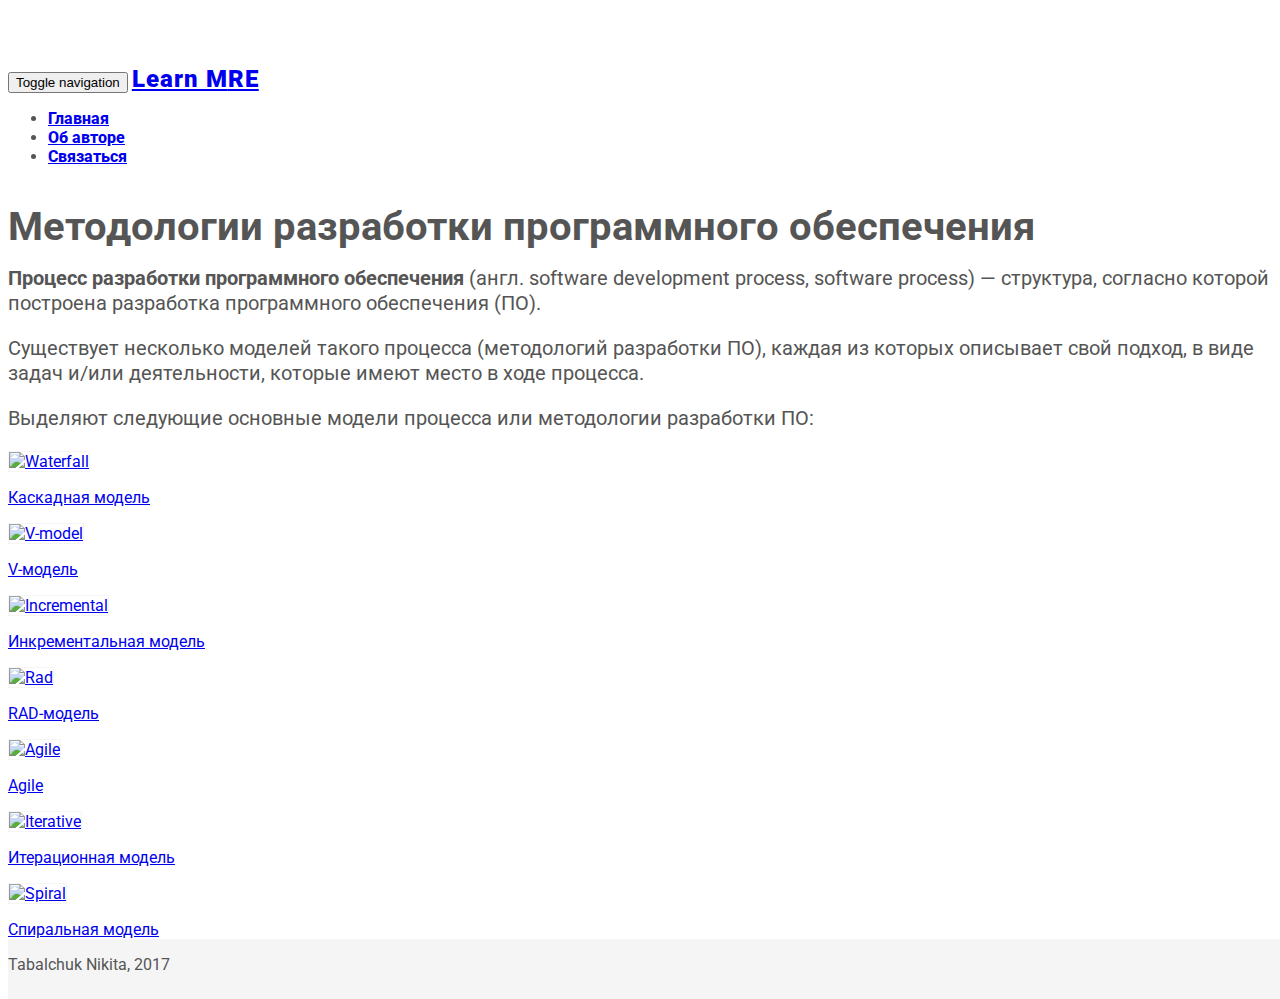
==== index.html @ 70d44285 "Upgrade pages and styles" ====
<!DOCTYPE html>
<html>
<head>
  <meta charset="utf-8">
  <meta name="viewport" content="width=device-width, initial-scale=1.0">
  <title>Методологии разработки программного обеспечения</title>
  <link rel="stylesheet" href="css/bootstrap.css">
  <link rel="stylesheet" href="css/font-awesome.min.css">
  <link rel="stylesheet" href="css/style.css">
  <script src="js/jquery-3.2.1.min.js"></script>
  <script src="js/bootstrap.min.js"></script>
</head>
<body>
  <!-- Начало меню навигации -->
  <nav class="navbar navbar-inverse navbar-fixed-top" role="navigation">
    <div class="container">
      <div class="navbar-header">
        <button type="button" class="navbar-toggle collapsed" data-toggle="collapse" data-target="#navbar" aria-expanded="false" aria-controls="navbar">
          <span class="sr-only">Toggle navigation</span>
          <span class="icon-bar"></span>
          <span class="icon-bar"></span>
          <span class="icon-bar"></span>
        </button>
        <a href="index.html" class="navbar-brand"><strong>Learn M<i class="fa fa-circle"></i>RE</strong></a>
      </div>

      <div id="navbar" class="navbar-collapse collapse navbar-right" aria-expanded="false">
        <ul class="nav navbar-nav">
          <li class="active"><a href="index.html">Главная</a></li>
          <!-- <li class="dropdown">
            <a href="#" class="dropdown-toggle" data-toggle="dropdown">Методологии<span class="caret"></span></a>
            <ul class="dropdown-menu" role="menu">
              <li><a href="html/waterfall.html"> Каскадная модель </a></li>
              <li><a href="html/v-model.html"> V-модель </a></li>
              <li><a href="html/incremental.html"> Инкрементная модель </a></li>
              <li><a href="html/rad.html"> Быстрая разработка приложений </a></li>
              <li><a href="html/agile.html"> Гибкая методология разработки </a></li>
              <li><a href="html/iterative.html"> Итерационная модель </a></li>
              <li><a href="html/spiral.html"> Спиральная модель </a></li>
            </ul>
          </li> -->
          <li><a href="#">Об авторе</a></li>
          <li><a href="#">Связаться</a></li>
        </ul>
      </div>
    </div>
  </nav>
  <!-- Конец меню навигации -->

  <div class="container">
    <article>
      <div class="page-header"><h1>Методологии разработки программного обеспечения</h1></div>
      <p class="text-justify">
        <strong>Процесс разработки программного обеспечения</strong> (англ. software development process, software process) — структура, согласно которой построена разработка программного обеспечения (ПО).
      </p>
      <p class="text-justify">
        Существует несколько моделей такого процесса (методологий разработки ПО), каждая из которых описывает свой подход, в виде задач и/или деятельности, которые имеют место в ходе процесса.
      </p>
      <p class="text-justify">
        Выделяют следующие основные модели процесса или методологии разработки ПО:
      </p>
    </article>
    <!-- Начало первой строки -->
    <div class="row">
      <div class="col-md-4">
        <div class="thumbnail">
          <a href="html/waterfall.html" target="_self">
            <img src="images/1.jpg" alt="Waterfall" class="img-rounded" style="width:100%">
            <div class="caption">
              <p class="text-center">Каскадная модель</p>
            </div>
          </a>
        </div>
      </div>
      <div class="col-md-4">
        <div class="thumbnail">
          <a href="html/v-model.html" target="_self">
            <img src="images/2.jpg" alt="V-model" class="img-rounded" style="width:100%">
            <div class="caption">
              <p class="text-center">V-модель</p>
            </div>
          </a>
        </div>
      </div>
      <div class="col-md-4">
        <div class="thumbnail">
          <a href="html/incremental.html" target="_self">
            <img src="images/3.jpg" alt="Incremental" class="img-rounded" style="width:100%">
            <div class="caption">
              <p class="text-center">Инкрементальная модель</p>
            </div>
          </a>
        </div>
      </div>
    </div>
    <!-- Начало второй строки -->
    <div class="row">
      <div class="col-md-4">
        <div class="thumbnail">
          <a href="html/rad.html" target="_self">
            <img src="images/4.jpg" alt="Rad" class="img-rounded" style="width:100%">
            <div class="caption">
              <p class="text-center">RAD-модель</p>
            </div>
          </a>
        </div>
      </div>
      <div class="col-md-4">
        <div class="thumbnail">
          <a href="html/agile.html" target="_self">
            <img src="images/5.jpg" alt="Agile" class="img-rounded" style="width:100%">
            <div class="caption">
              <p class="text-center">Agile</p>
            </div>
          </a>
        </div>
      </div>
      <div class="col-md-4">
        <div class="thumbnail">
          <a href="html/iterative.html" target="_self">
            <img src="images/6.jpg" alt="Iterative" class="img-rounded" style="width:100%">
            <div class="caption">
              <p class="text-center">Итерационная модель</p>
            </div>
          </a>
        </div>
      </div>
    </div>
  <!-- Начало третьей строки -->
    <div class="row">
      <div class="col-md-4 col-md-offset-4">
        <div class="thumbnail">
          <a href="html/spiral.html" target="_self">
            <img src="images/7.jpg" alt="Spiral" class="img-rounded" style="width:100%">
            <div class="caption">
              <p class="text-center">Спиральная модель</p>
            </div>
          </a>
        </div>
      </div>
    </div>
  </div>

  <footer class="footer">
    <div class="container">
      <p class="text-right">Tabalchuk Nikita, 2017</p>
    </div>
  </footer>
</body>
</html>
---- css/style.css ----
@import url('https://fonts.googleapis.com/css?family=Roboto');

html {
    position: relative;
    min-height: 100%;
    font-size: 100%;
}

body {
	font-family: 'Roboto', -apple-system, system-ui, BlinkMacSystemFont, "Segoe UI", Roboto, "Helvetica Neue", Arial, sans-serif;
	font-weight: 400;
	font-size: 100%;
	color: #555;
	margin-top: 60px;
	margin-bottom: 60px;
}

.footer {
    position: absolute;
    bottom: 0;
    width: 100%;
    height: 60px;
    background-color: #f5f5f5;
    font-size: 1em;
}

.navbar {
	font-weight: 800;
	font-size: 1em;
	padding-top: 5px;
	padding-bottom: 5px;
}

.navbar-brand {
  font-weight: bolder;
  font-size: 1.5em;
  letter-spacing: 1px;
}

.thumbnail {
 -moz-transition: all 0.5s ease-out;
 -o-transition: all 0.5s ease-out;
 -webkit-transition: all 0.5s ease-out;
 }

.thumbnail:hover{
 -webkit-transform: scale(1.05);
 -moz-transform: scale(1.05);
 -o-transform: scale(1.05);
 }

a img {
  border: 1px solid #f5f5f5;
}

figure {
  padding-bottom: 1.25em;
}

article {
  font-size: 1.25em;
  line-height: 1.25em;
}

h3 {
  margin-top: 0;
}

.space-top {
    padding-top: 1em;
}
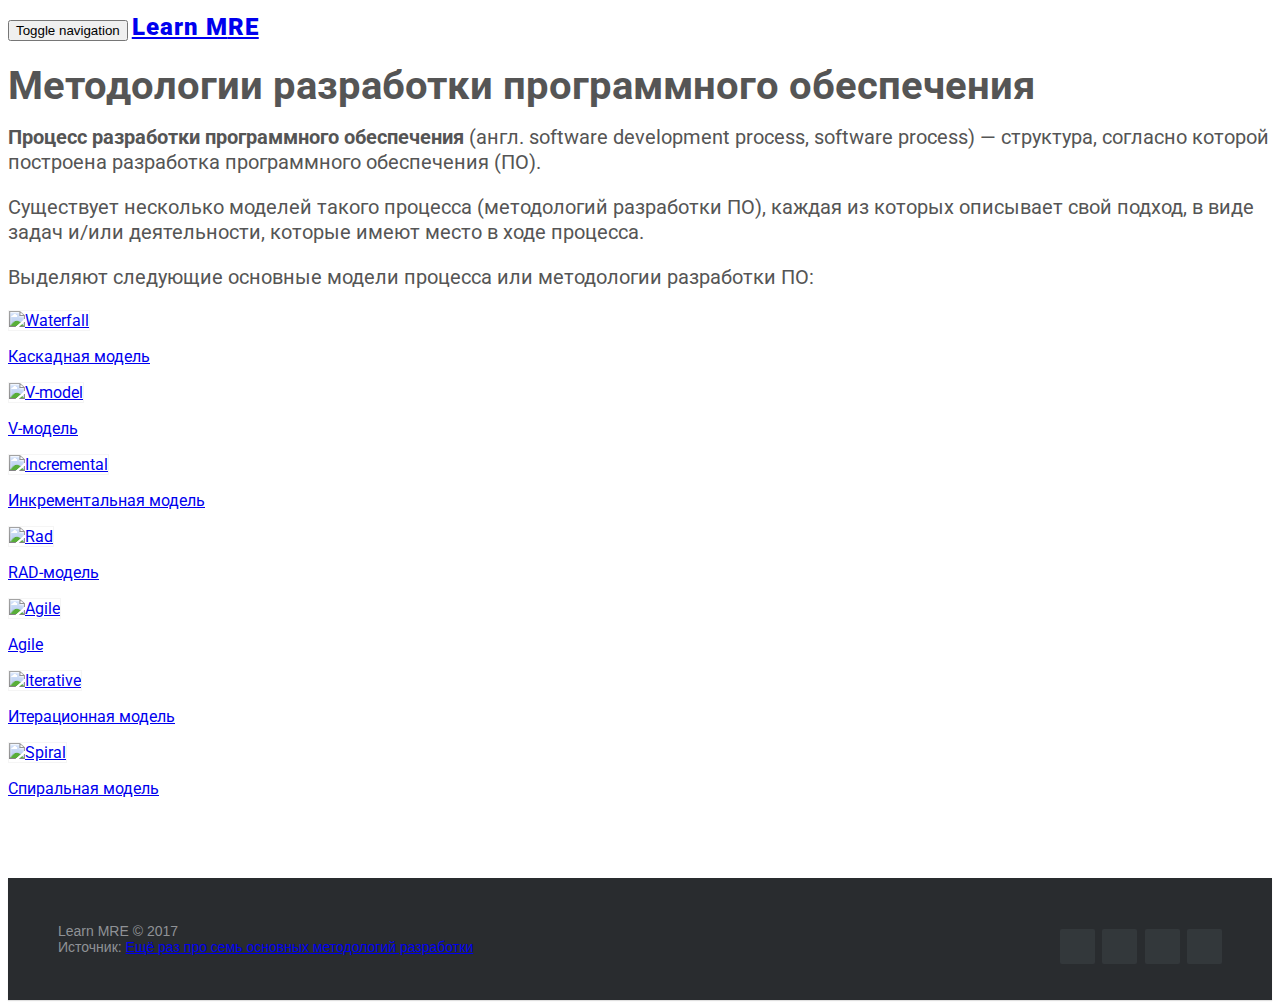
==== commit 39c6925a: "Change pages, images and styles. Pre-release version" ====
--- a/index.html
+++ b/index.html
@@ -12,7 +12,7 @@
 </head>
 <body>
   <!-- Начало меню навигации -->
-  <nav class="navbar navbar-inverse navbar-fixed-top" role="navigation">
+  <nav class="navbar navbar-inverse navbar-static-top" role="navigation">
     <div class="container">
       <div class="navbar-header">
         <button type="button" class="navbar-toggle collapsed" data-toggle="collapse" data-target="#navbar" aria-expanded="false" aria-controls="navbar">
@@ -24,10 +24,10 @@
         <a href="index.html" class="navbar-brand"><strong>Learn M<i class="fa fa-circle"></i>RE</strong></a>
       </div>
 
-      <div id="navbar" class="navbar-collapse collapse navbar-right" aria-expanded="false">
+      <!-- <div id="navbar" class="navbar-collapse collapse navbar-right" aria-expanded="false">
         <ul class="nav navbar-nav">
           <li class="active"><a href="index.html">Главная</a></li>
-          <!-- <li class="dropdown">
+           <li class="dropdown">
             <a href="#" class="dropdown-toggle" data-toggle="dropdown">Методологии<span class="caret"></span></a>
             <ul class="dropdown-menu" role="menu">
               <li><a href="html/waterfall.html"> Каскадная модель </a></li>
@@ -38,11 +38,11 @@
               <li><a href="html/iterative.html"> Итерационная модель </a></li>
               <li><a href="html/spiral.html"> Спиральная модель </a></li>
             </ul>
-          </li> -->
+          </li>
           <li><a href="#">Об авторе</a></li>
-          <li><a href="#">Связаться</a></li>
+          <li><a href="#">Обратная связь</a></li>
         </ul>
-      </div>
+      </div> -->
     </div>
   </nav>
   <!-- Конец меню навигации -->
@@ -141,10 +141,25 @@
     </div>
   </div>
 
-  <footer class="footer">
+  <footer class="footer-distributed">
     <div class="container">
-      <p class="text-right">Tabalchuk Nikita, 2017</p>
+  		<div class="footer-right">
+  			<a href="#"><i class="fa fa-facebook"></i></a>
+  			<a href="#"><i class="fa fa-twitter"></i></a>
+  			<a href="#"><i class="fa fa-linkedin"></i></a>
+  			<a href="#"><i class="fa fa-github"></i></a>
+  		</div>
+  		<div class="footer-left">
+  			<!-- <p class="footer-links">
+  				<a href="index.html">Главная</a>
+  				·
+  				<a href="#">Об авторе</a>
+  				·
+  				<a href="#">Обратная связь</a>
+  			</p> -->
+  			<p>Learn M<i class="fa fa-circle"></i>RE &copy; 2017<br>Источник: <a href="https://habrahabr.ru/company/edison/blog/269789/">Ещё раз про семь основных методологий разработки</a></p>
+  		</div>
     </div>
-  </footer>
+	</footer>
 </body>
 </html>
--- a/css/style.css
+++ b/css/style.css
@@ -1,9 +1,7 @@
 @import url('https://fonts.googleapis.com/css?family=Roboto');
 
 html {
-    position: relative;
-    min-height: 100%;
-    font-size: 100%;
+  font-size: 100%;
 }
 
 body {
@@ -11,17 +9,6 @@
 	font-weight: 400;
 	font-size: 100%;
 	color: #555;
-	margin-top: 60px;
-	margin-bottom: 60px;
-}
-
-.footer {
-    position: absolute;
-    bottom: 0;
-    width: 100%;
-    height: 60px;
-    background-color: #f5f5f5;
-    font-size: 1em;
 }
 
 .navbar {
@@ -43,7 +30,7 @@
  -webkit-transition: all 0.5s ease-out;
  }
 
-.thumbnail:hover{
+.thumbnail:hover {
  -webkit-transform: scale(1.05);
  -moz-transform: scale(1.05);
  -o-transform: scale(1.05);
@@ -69,3 +56,88 @@
 .space-top {
     padding-top: 1em;
 }
+
+footer{
+	position: static;
+	bottom: 0;
+}
+
+@media (max-height:800px){
+	footer { position: static; }
+	header { padding-top:40px; }
+}
+
+.footer-distributed{
+	background-color: #292c2f;
+	box-shadow: 0 1px 1px 0 rgba(0, 0, 0, 0.12);
+	box-sizing: border-box;
+	width: 100%;
+	text-align: left;
+	font: normal 16px sans-serif;
+
+	padding: 45px 50px;
+	margin-top: 80px;
+}
+
+.footer-distributed .footer-left p{
+	color:  #8f9296;
+	font-size: 14px;
+	margin: 0;
+}
+
+/* Footer links */
+
+.footer-distributed p.footer-links{
+	font-size:18px;
+	font-weight: bold;
+	color:  #ffffff;
+	margin: 0 0 10px;
+	padding: 0;
+}
+
+.footer-distributed p.footer-links a{
+	display:inline-block;
+	line-height: 1.8;
+	text-decoration: none;
+	color: inherit;
+}
+
+.footer-distributed .footer-right{
+	float: right;
+	margin-top: 6px;
+	max-width: 180px;
+}
+
+.footer-distributed .footer-right a{
+	display: inline-block;
+	width: 35px;
+	height: 35px;
+	background-color:  #33383b;
+	border-radius: 2px;
+
+	font-size: 20px;
+	color: #ffffff;
+	text-align: center;
+	line-height: 35px;
+
+	margin-left: 3px;
+}
+
+/* If you don't want the footer to be responsive, remove these media queries */
+
+@media (max-width: 600px) {
+
+	.footer-distributed .footer-left,
+	.footer-distributed .footer-right{
+		text-align: center;
+	}
+
+	.footer-distributed .footer-right{
+		float: none;
+		margin: 0 auto 20px;
+	}
+
+	.footer-distributed .footer-left p.footer-links{
+		line-height: 1.8;
+	}
+}
